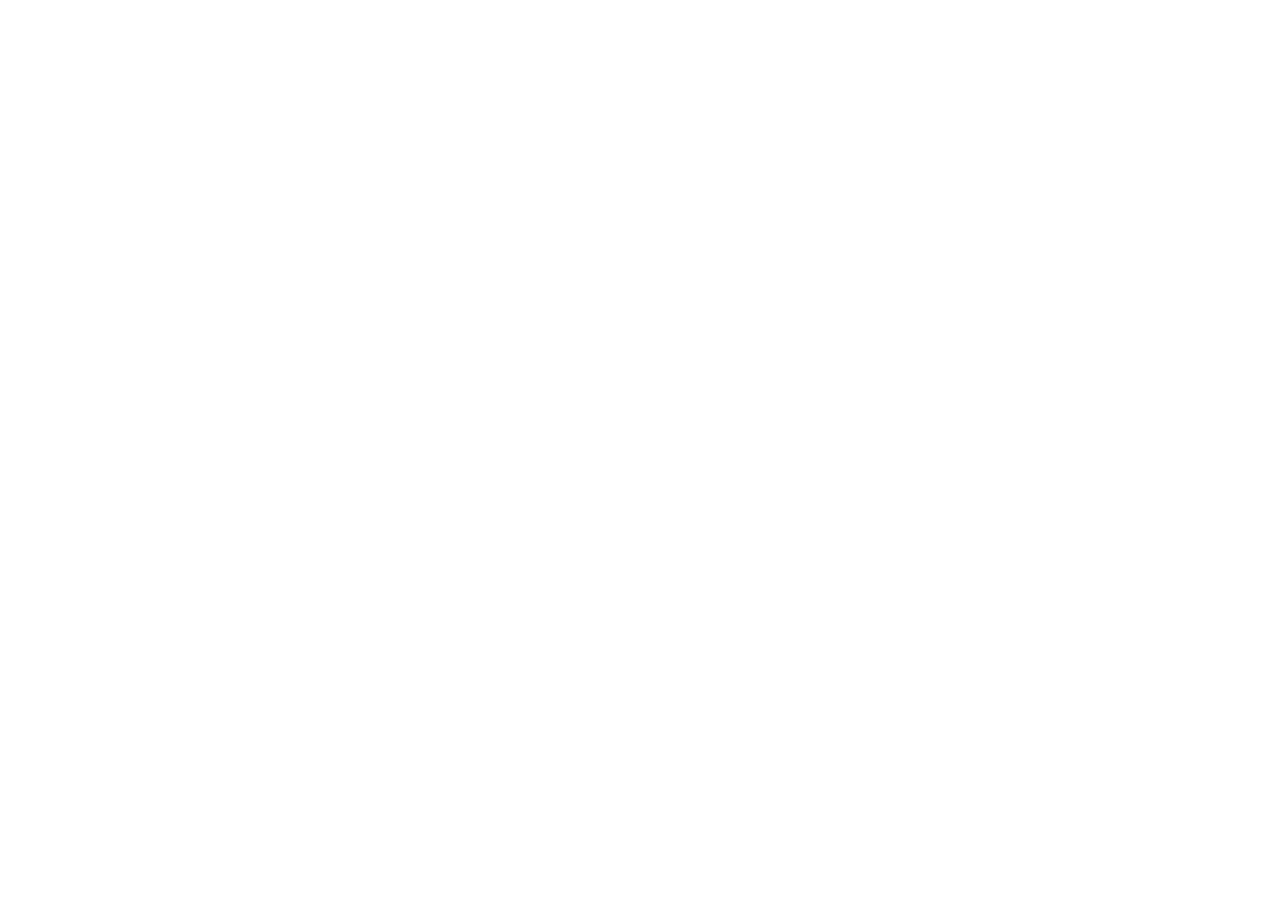
==== site/contact.html @ 6e27cd20 "déplacement de la page contact vers le dossier site" ====
<!DOCTYPE <!DOCTYPE html>
<html lang="fr">

<head>
    <meta charset="utf-8">
    <meta http-equiv="X-UA-Compatible" content="IE=edge">
    <title>CV de Foy Alexis</title>
    <meta name="description" content="CV de Foy Alexis, développeur web et web mobile en formation">
    <meta name="viewport" content="width=device-width, initial-scale=1">
</head>
<body>
    
</body>
</html>
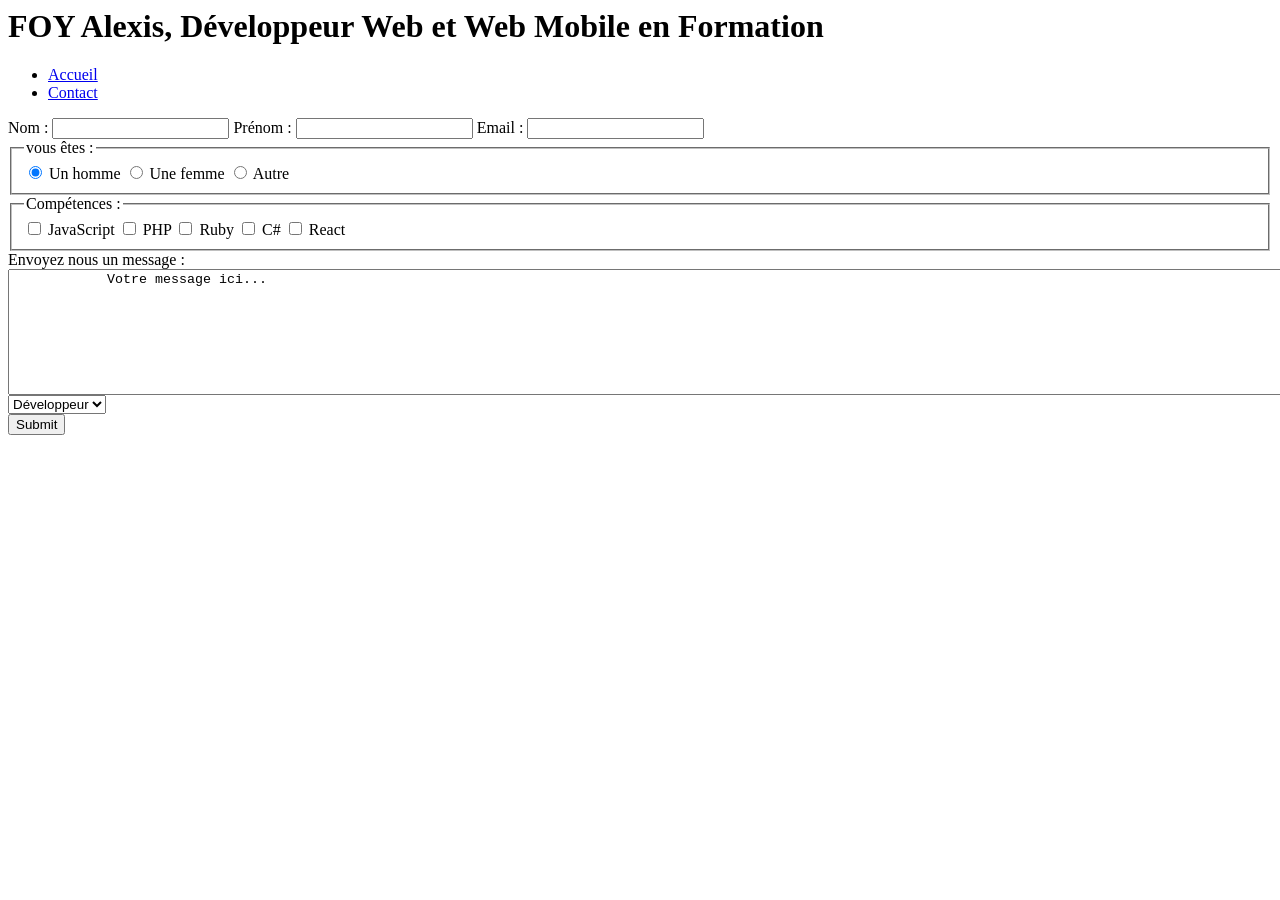
==== commit 09082551: "ajout & modifications de la page contact" ====
--- a/site/contact.html
+++ b/site/contact.html
@@ -4,11 +4,63 @@
 <head>
     <meta charset="utf-8">
     <meta http-equiv="X-UA-Compatible" content="IE=edge">
-    <title>CV de Foy Alexis</title>
+    <title>CV de Foy Alexis - Page de contact</title>
     <meta name="description" content="CV de Foy Alexis, développeur web et web mobile en formation">
     <meta name="viewport" content="width=device-width, initial-scale=1">
 </head>
+
 <body>
-    
+    <header>
+        <h1>FOY Alexis, Développeur Web et Web Mobile en Formation</h1>
+        <nav>
+            <ul>
+                <li><a href="index.html">Accueil</a></li>
+                <li><a href="contact.html">Contact</a></li>
+            </ul>
+        </nav>
+    </header>
+    <main>
+        <form action="" method="post">
+            <label for="name">Nom :</label>
+            <input type="text" name="name" required>
+            <label for="prénom">Prénom :</label>
+            <input type="text" name="prénom" required>
+            <label for="email">Email :</label>
+            <input type="email" name="email" required>
+            <fieldset>
+                <legend>vous êtes :</legend>
+                <input type="radio" name="genre" value="homme" checked>
+                <label for="homme">Un homme</label>
+                <input type="radio" name="genre" value="femme">
+                <label for="femme">Une femme</label>
+                <input type="radio" name="genre" value="autre">
+                <label for="autre">Autre</label>
+            </fieldset>
+            <fieldset>
+                <legend>Compétences :</legend>
+                <input type="checkbox" name="competence" value="javascript">
+                <label for="javascript">JavaScript</label>
+                <input type="checkbox" name="competence" value="php">
+                <label for="php">PHP</label>
+                <input type="checkbox" name="competence" value="ruby">
+                <label for="ruby">Ruby</label>
+                <input type="checkbox" name="competence" value="C#">
+                <label for="C#">C#</label>
+                <input type="checkbox" name="competence" value="react">
+                <label for="react">React</label>
+            </fieldset>
+            <label for="story">Envoyez nous un message :</label>
+            <textarea name="message" rows="8" cols="200">
+            Votre message ici...</textarea>
+            <select form required name="metier">
+                <option>Concepteur</option>
+                <option selected>Développeur</option>
+                <option>Intégrateur</option>
+            </select>
+            <br>
+            <input type="submit">
+        </form>
+    </main>
 </body>
+
 </html>
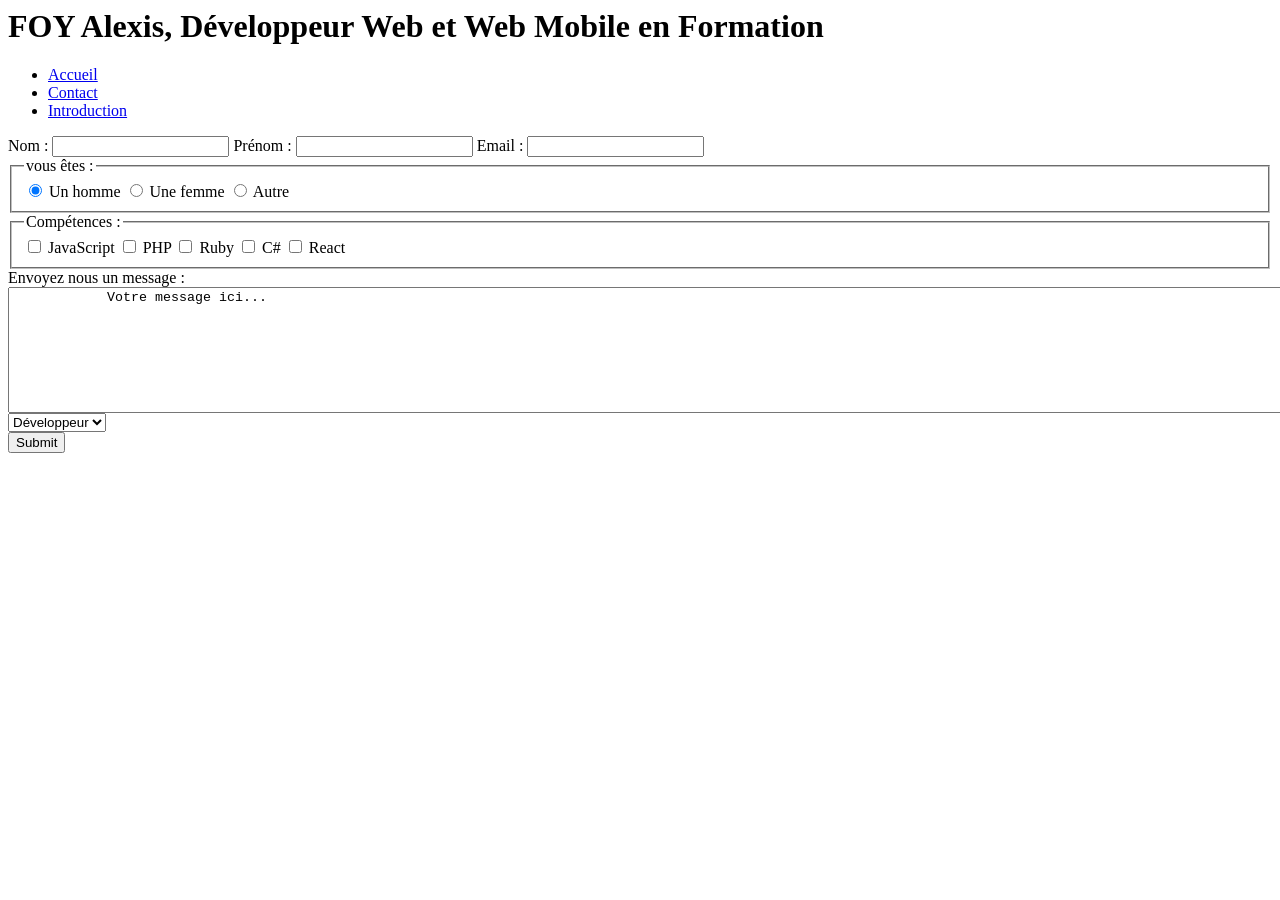
==== commit 484af986: "listes ajoutées à introduction.html" ====
--- a/site/contact.html
+++ b/site/contact.html
@@ -16,6 +16,7 @@
             <ul>
                 <li><a href="index.html">Accueil</a></li>
                 <li><a href="contact.html">Contact</a></li>
+                <li><a href="introduction.html">Introduction</a></li>
             </ul>
         </nav>
     </header>
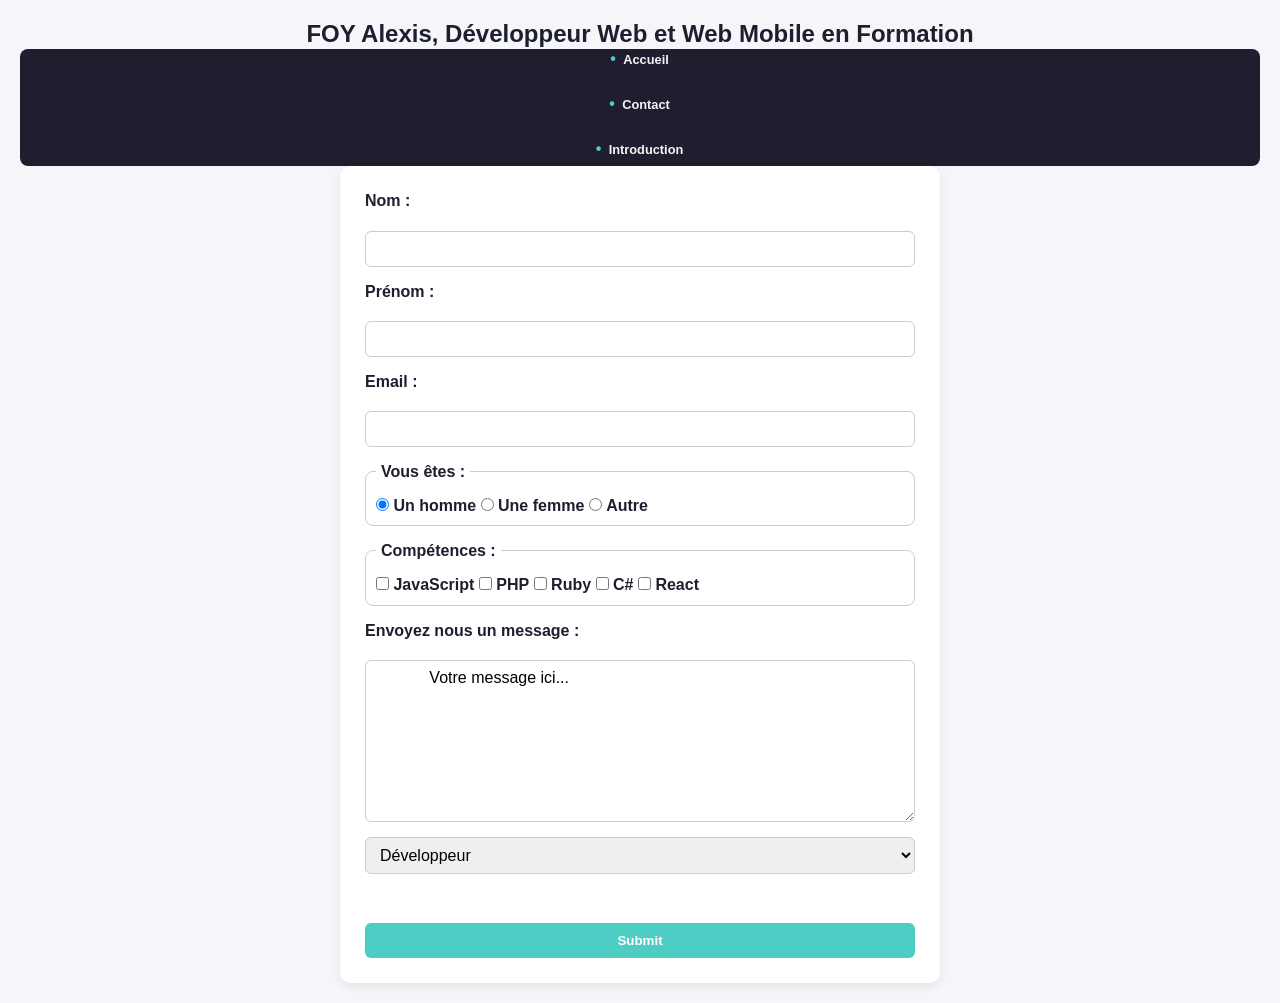
==== commit 6420ec74: "ajout CSS formulaire page contact" ====
--- a/site/contact.html
+++ b/site/contact.html
@@ -7,19 +7,21 @@
     <title>CV de Foy Alexis - Page de contact</title>
     <meta name="description" content="CV de Foy Alexis, développeur web et web mobile en formation">
     <meta name="viewport" content="width=device-width, initial-scale=1">
+    <link rel="stylesheet" href="style.css">
 </head>
 
 <body>
     <header>
         <h1>FOY Alexis, Développeur Web et Web Mobile en Formation</h1>
-        <nav>
-            <ul>
-                <li><a href="index.html">Accueil</a></li>
-                <li><a href="contact.html">Contact</a></li>
-                <li><a href="introduction.html">Introduction</a></li>
-            </ul>
-        </nav>
     </header>
+    <nav>
+        <ul>
+            <li><a href="index.html">Accueil</a></li>
+            <li><a href="contact.html">Contact</a></li>
+            <li><a href="introduction.html">Introduction</a></li>
+        </ul>
+    </nav>
+
     <main>
         <form action="" method="post">
             <label for="name">Nom :</label>
@@ -29,7 +31,7 @@
             <label for="email">Email :</label>
             <input type="email" name="email" required>
             <fieldset>
-                <legend>vous êtes :</legend>
+                <legend>Vous êtes :</legend>
                 <input type="radio" name="genre" value="homme" checked>
                 <label for="homme">Un homme</label>
                 <input type="radio" name="genre" value="femme">
--- a/site/style.css
+++ b/site/style.css
@@ -0,0 +1,257 @@
+* {
+    margin: 0;
+    padding: 0;
+    box-sizing: border-box;
+    text-decoration: none;
+    list-style: none;
+    font-family: 'Gill Sans', 'Gill Sans MT', Calibri, 'Trebuchet MS', sans-serif;
+}
+
+body {
+    background-color: #f4f6f9;
+    color: #2d3436;
+    line-height: 1.2;
+    font-family: 'Gill Sans', 'Gill Sans MT', Calibri, 'Trebuchet MS', sans-serif;
+    padding: 20px;
+}
+
+/*grille index.html */
+
+.parent {
+    display: grid;
+    grid-template-columns: repeat(6, 1fr);
+    grid-template-rows: repeat(8, 1fr);
+    gap: 8px;
+    min-height: 0;
+    min-width: 0;
+    width: ;
+    height: 150%;
+    margin: auto;
+}
+
+.child1 {
+    grid-column: span 3 / span 3;
+    grid-row: span 2 / span 2;
+    overflow: auto;
+    min-width: 0;
+}
+
+.child2 {
+    grid-column: span 3 / span 3;
+    grid-row: span 2 / span 2;
+    grid-column-start: 4;
+    overflow: auto;
+    min-width: 0;
+    display: flex;
+    /*ajout de style et placement des éléments dans le bloc*/
+}
+
+.child5 {
+    grid-column: span 2 / span 2;
+    grid-row: span 6 / span 6;
+    grid-row-start: 3;
+    overflow: auto;
+    min-width: 0;
+}
+
+.child4 {
+    grid-column: span 4 / span 4;
+    grid-row: span 4 / span 4;
+    grid-column-start: 3;
+    grid-row-start: 5;
+    overflow: auto;
+    min-width: 0;
+}
+
+.child3 {
+    grid-column: span 4 / span 4;
+    grid-row: span 2 / span 2;
+    grid-column-start: 3;
+    grid-row-start: 3;
+    overflow: auto;
+    min-width: 0;
+}
+
+/*style de la barre de navigation*/
+
+nav {    
+    justify-content: center;
+    align-items: center;
+    background-color: #1e1e2f;
+    border-radius: 8px;
+}
+
+nav ul {
+    display: flex;
+    flex-direction: column;
+    gap: 18px;
+    align-items: center;
+}
+
+nav li a {
+    color: #f5f5f5;
+    font-size: 0.8rem;
+    font-weight: bold;
+    padding: 10px 1px;
+    border-radius: 6px;
+    transition: all 0.3s ease-in-out;
+}
+
+nav li a:hover {
+    background-color: #02031b;
+    color: #fff;
+    transform: translateY(-3px);
+    box-shadow: 0 4px 10px rgba(0, 0, 0, 0.2);
+}
+
+/*Style des sections principales*/
+
+h1,
+h2 {
+    font-size: x-large;
+    color: #1e1e2f;
+    text-align: center;
+}
+
+.child3,
+.child4,
+.child5 {
+    background-color: #ffffff;
+    border-radius: 10px;
+    padding: 20px;
+    box-shadow: 0 3px 8px rgba(0, 0, 0, 0.08);
+}
+
+
+/*liens*/
+a {
+    color: #4ecdc4;
+    font-weight: bold;
+    transition: 0.3s;
+}
+
+a:hover {
+    color: #0e0736;
+}
+
+ul li {
+    position: relative;
+    padding-left: 12px;
+    margin-bottom: 8px;
+}
+
+ul li::before {
+    content: "•";
+    position: absolute;
+    left: 0;
+    color: #4ecdc4;
+    font-weight: bold;
+}
+
+/*media query, tout sur une colonne pour éviter un texte trop condensé sur mobile*/
+@media (max-width: 768px) {
+    .parent {
+        grid-template-columns: 1fr;
+        grid-template-rows: auto;
+        gap: 15px;
+        padding: 10px;
+    }
+
+    .child1,
+    .child2,
+    .child3,
+    .child4,
+    .child5 {
+        grid-column: 1;
+        grid-row: auto;
+        width: 100%;
+    }
+/*enlever les puces pour la version mobile*/
+    ul li::before {
+        display: none;
+    }
+
+    ul li {
+        padding-left: 0;
+    }
+}
+/*style des barres de progression pour les compétences*/
+article h2 {
+    margin-bottom: 10px;
+    color: #1e1e2f;
+}
+
+.bar {
+    background: #e0e0e0;
+    border-radius: 6px;
+    height: 10px;
+    margin-bottom: 15px;
+    overflow: hidden;
+}
+
+.bar div {
+    height: 100%;
+    background: #4ecdc4;
+}
+
+/* Formulaire */
+
+form {
+    background-color: #ffffff;
+    border-radius: 10px;
+    padding: 25px;
+    max-width: 600px;
+    margin: auto;
+    box-shadow: 0 3px 10px rgba(0,0,0,0.08);
+    display: flex;
+    flex-direction: column;
+    gap: 15px;
+}
+
+form label, form legend {
+    font-weight: bold;
+    margin-bottom: 5px;
+    color: #1e1e2f;
+}
+
+form input[type="text"],
+form input[type="email"],
+form textarea,
+form select {
+    padding: 8px 10px;
+    border: 1px solid #ccc;
+    border-radius: 6px;
+    width: 100%;
+    font-size: 1rem;
+}
+
+form input[type="submit"] {
+    background-color: #4ecdc4;
+    color: #fff;
+    border: none;
+    padding: 10px 15px;
+    border-radius: 6px;
+    font-weight: bold;
+    cursor: pointer;
+    transition: all 0.3s ease-in-out;
+}
+
+form input[type="submit"]:hover {
+    background-color: #00b894;
+}
+
+
+/* Radios et checkboxes */
+fieldset {
+    border: 1px solid #ccc;
+    border-radius: 8px;
+    padding: 10px;
+}
+
+fieldset legend {
+    padding: 0 5px;
+}
+
+fieldset label {
+    justify-content: space-evenly;
+}
